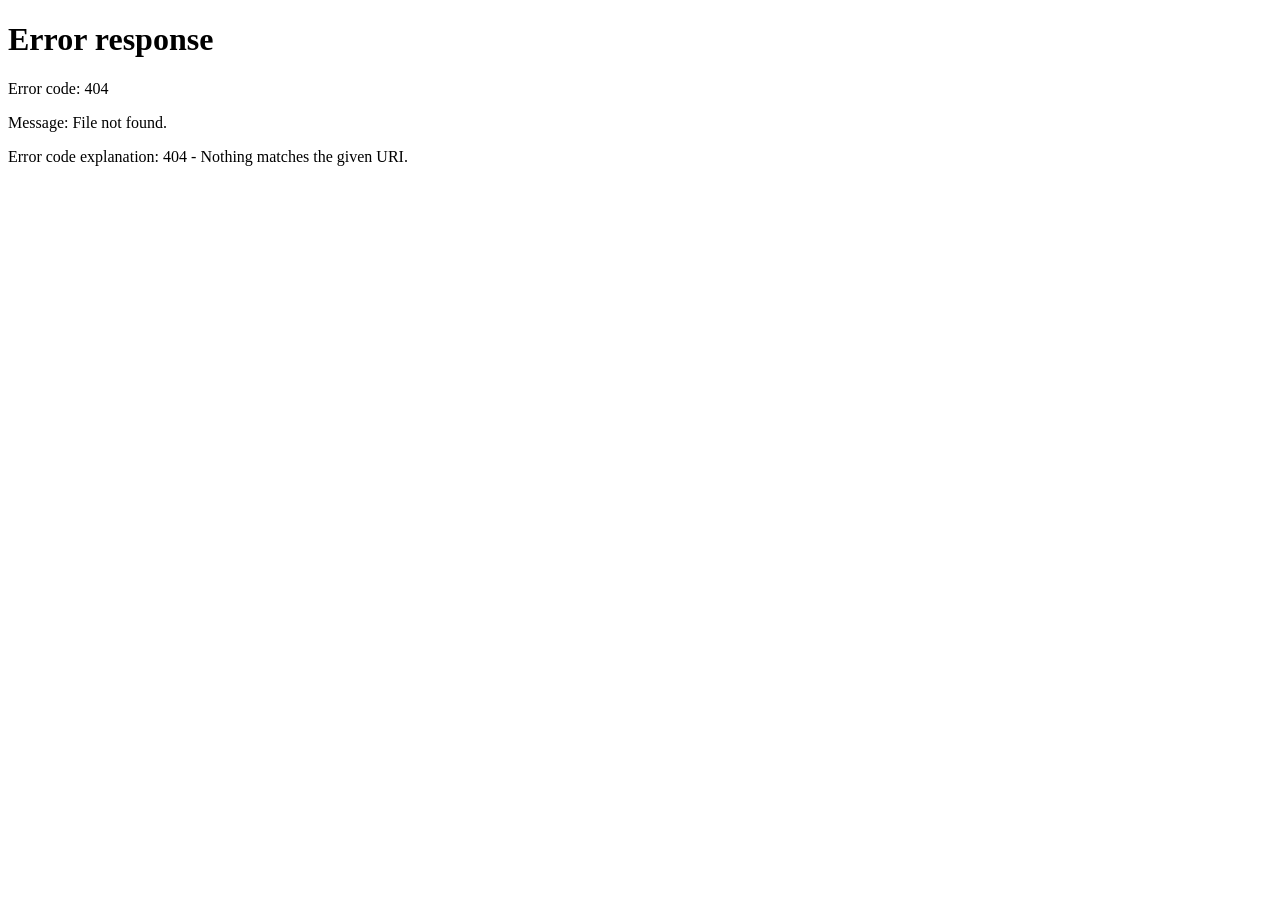
==== index.html @ c716b3bc "index" ====
<!DOCTYPE html>
<html lang="pt-BR">
<head>
    <meta charset="UTF-8">
    <meta http-equiv="refresh" content="0; url=Prototipa-o-AVA-Blackboard\telas\Login.html">
    <title>Carregando...</title>
</head>
<body>
    <p>Redirecionando... Se não carregar, <a href="telas/Login.html">clique aqui</a>.</p>
</body>
</html>
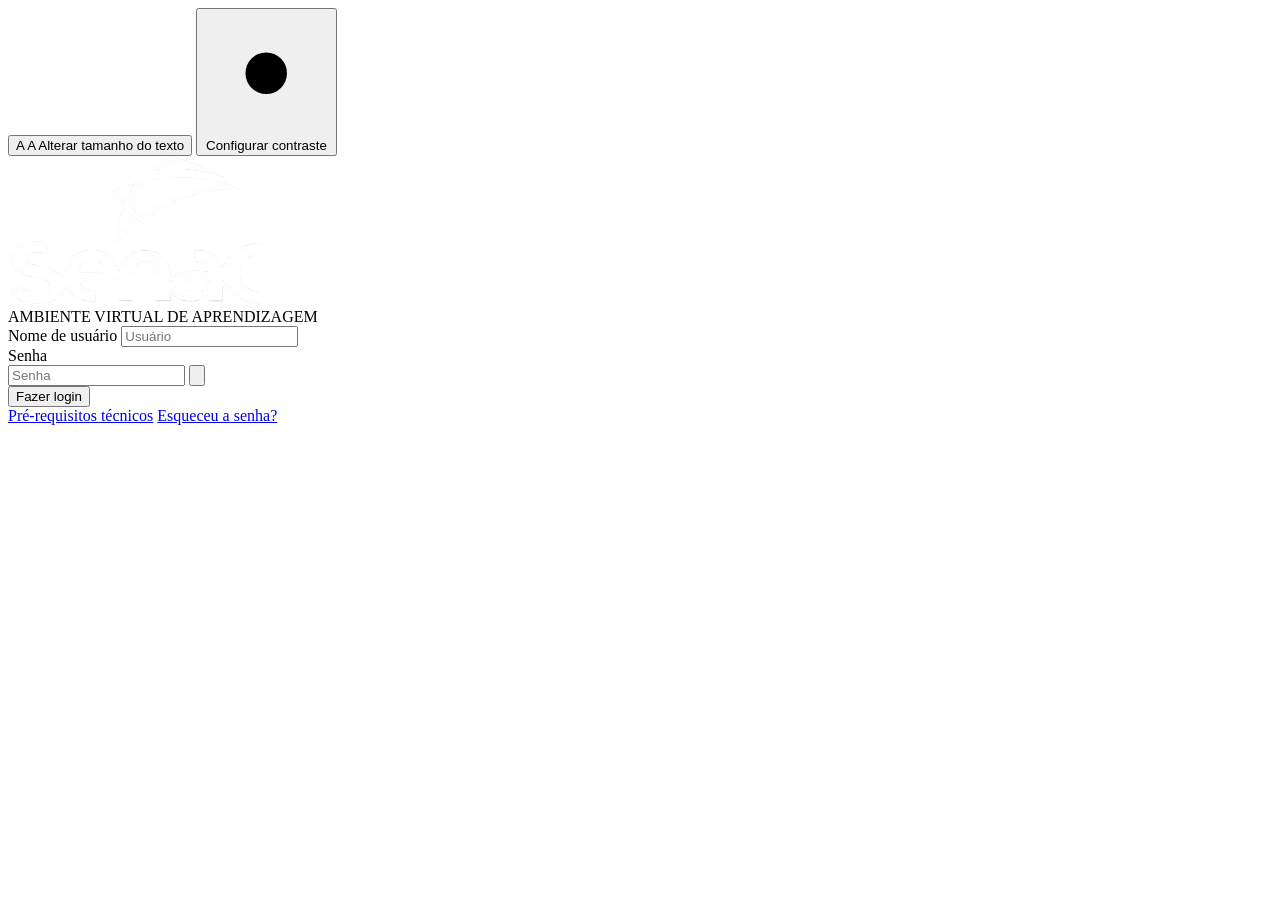
==== commit 00b4774c: "newIndex" ====
--- a/index.html
+++ b/index.html
@@ -1,11 +1,11 @@
 <!DOCTYPE html>
 <html lang="pt-BR">
 <head>
-    <meta charset="UTF-8">
-    <meta http-equiv="refresh" content="0; url=Prototipa-o-AVA-Blackboard\telas\Login.html">
-    <title>Carregando...</title>
+  <meta charset="UTF-8" />
+  <meta http-equiv="refresh" content="0; url=telas/Login.html" />
+  <title>AVA Senac</title>
 </head>
 <body>
-    <p>Redirecionando... Se não carregar, <a href="telas/Login.html">clique aqui</a>.</p>
+  <p>Redirecionando ao Login...</p>
 </body>
-</html>
+</html>
